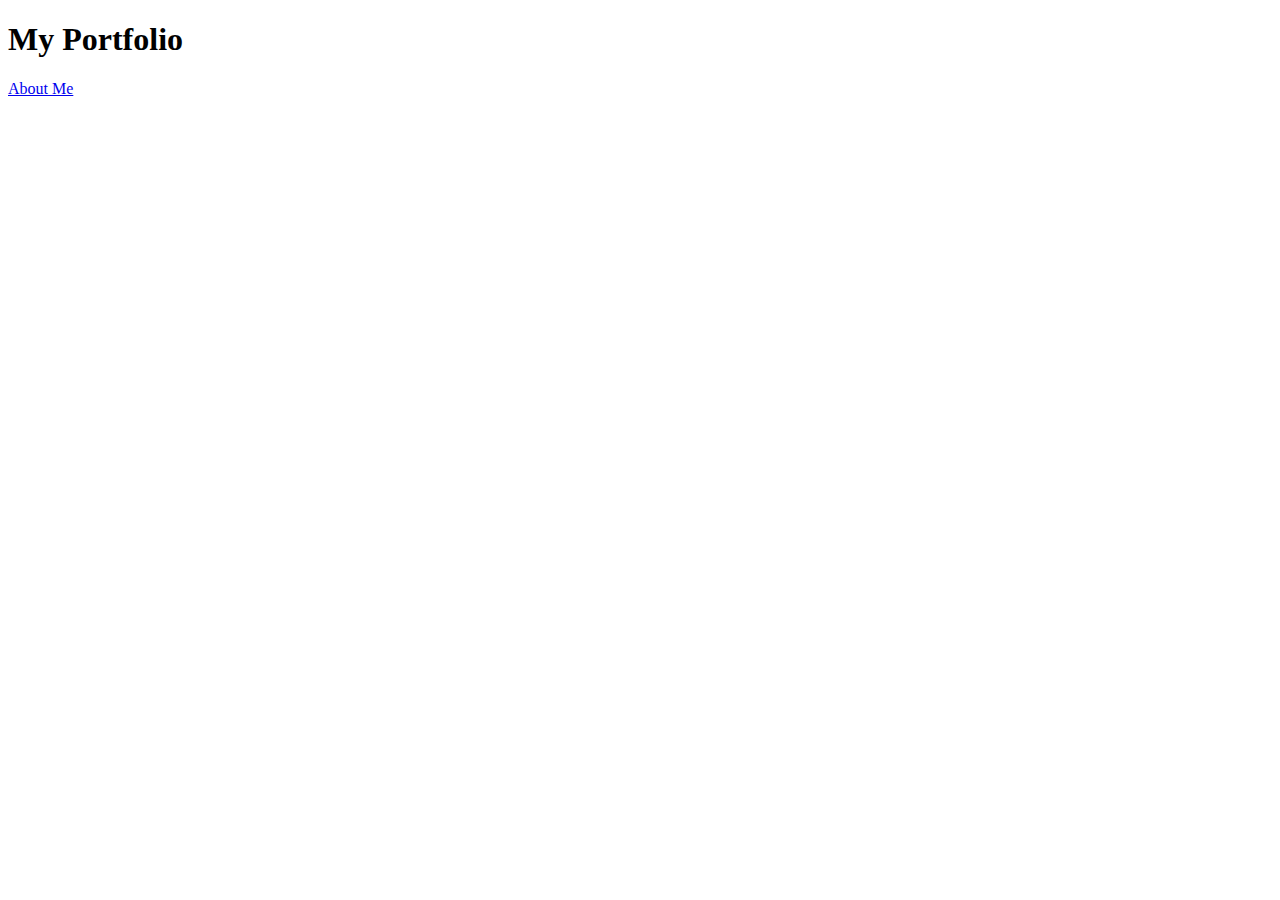
==== index.html @ c43090e1 "Added pages" ====
<!DOCTYPE html>
<html lang="en">
  <head>
    <meta charset="UTF-8" />
    <meta name="viewport" content="width=device-width, initial-scale=1.0" />
    <title>Document</title>
  </head>
  <body>
    <h1>My Portfolio</h1>
    <a href="contact.html">About Me</a>
  </body>
</html>
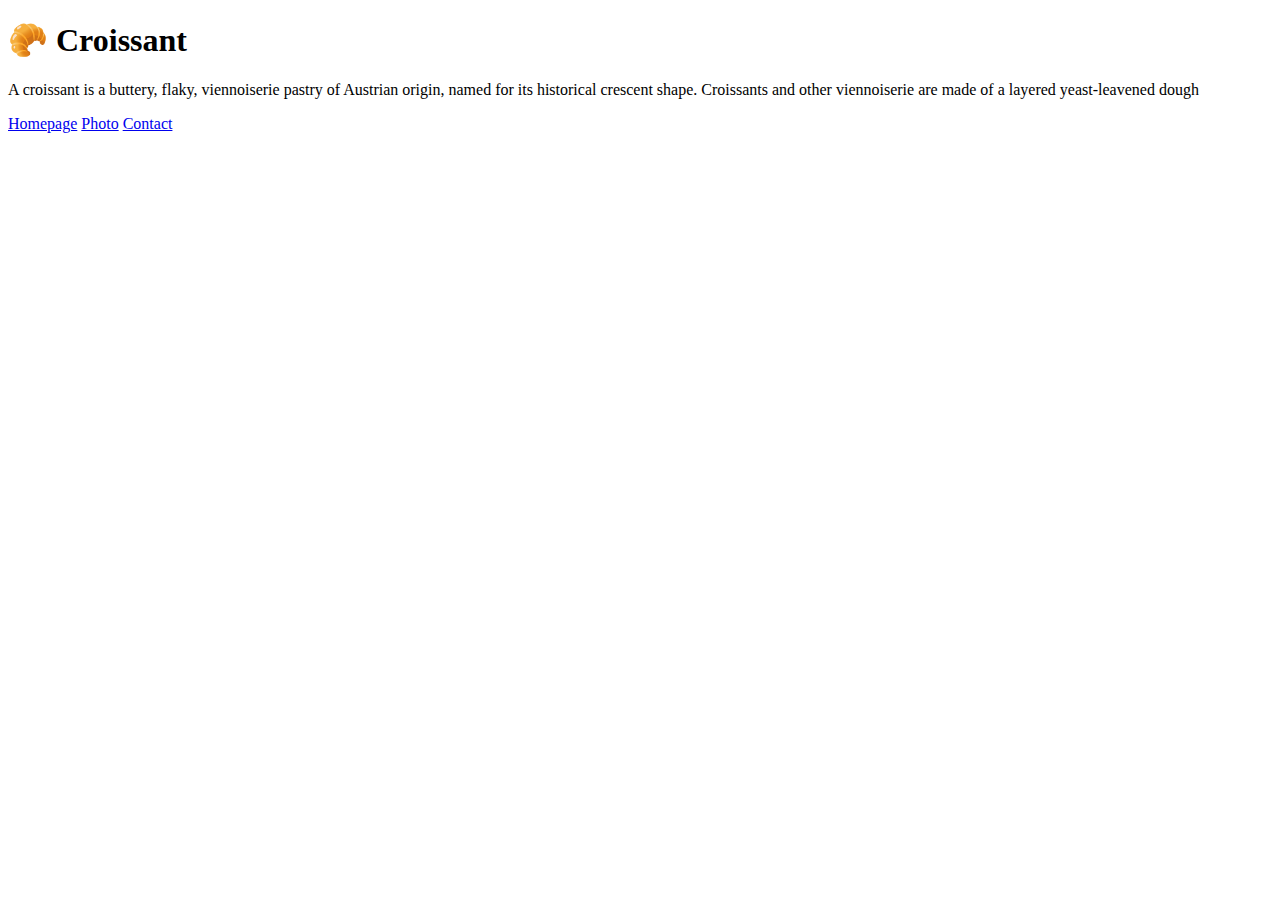
==== commit 58809f31: "edits" ====
--- a/index.html
+++ b/index.html
@@ -2,11 +2,22 @@
 <html lang="en">
   <head>
     <meta charset="UTF-8" />
+    <meta http-equiv="X-UA-Compatible" content="IE=edge" />
     <meta name="viewport" content="width=device-width, initial-scale=1.0" />
-    <title>Document</title>
+    <link rel="stylesheet" href="css/styles.css" />
+    <title>Croissant</title>
   </head>
   <body>
-    <h1>My Portfolio</h1>
-    <a href="contact.html">About Me</a>
+    <h1>🥐 Croissant</h1>
+    <p>
+      A croissant is a buttery, flaky, viennoiserie pastry of Austrian origin,
+      named for its historical crescent shape. Croissants and other viennoiserie
+      are made of a layered yeast-leavened dough
+    </p>
+    <footer>
+      <a href="index.html"> Homepage</a>
+      <a href="photo.html"> Photo</a>
+      <a href="contact.html"> Contact</a>
+    </footer>
   </body>
 </html>
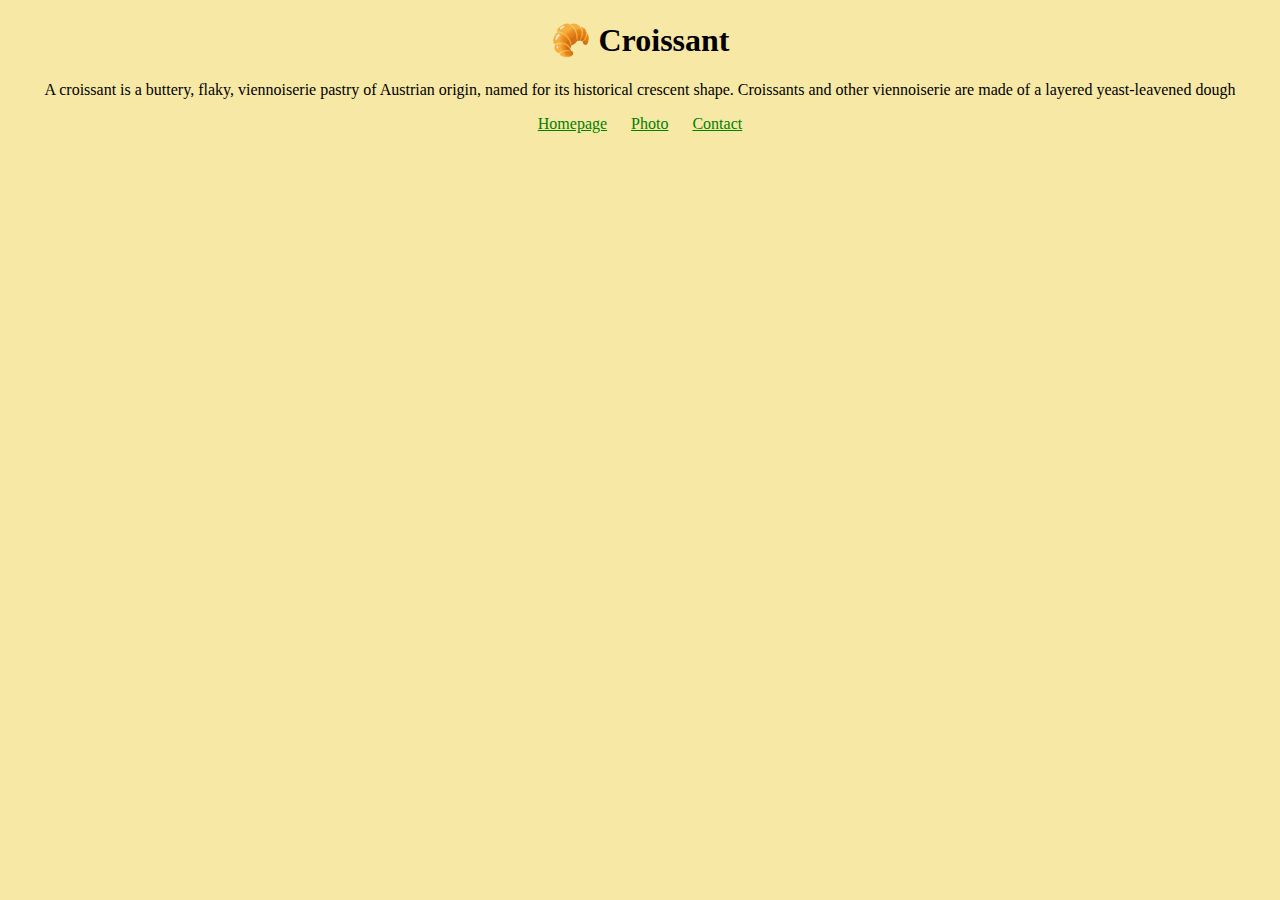
==== commit bfb33774: "added css" ====
--- a/index.html
+++ b/index.html
@@ -4,7 +4,7 @@
     <meta charset="UTF-8" />
     <meta http-equiv="X-UA-Compatible" content="IE=edge" />
     <meta name="viewport" content="width=device-width, initial-scale=1.0" />
-    <link rel="stylesheet" href="css/styles.css" />
+    <link rel="stylesheet" href="css/sytles.css" />
     <title>Croissant</title>
   </head>
   <body>
--- a/css/sytles.css
+++ b/css/sytles.css
@@ -0,0 +1,24 @@
+body {
+  background: #f8e8a6;
+}
+
+h1,
+p {
+  text-align: center;
+}
+
+.croissant-photo {
+  max-width: 100%;
+  border-radius: 10px;
+  display: block;
+  margin: 30px auto;
+}
+
+footer {
+  text-align: center;
+}
+
+footer a {
+  margin: 0 10px;
+  color: green;
+}
